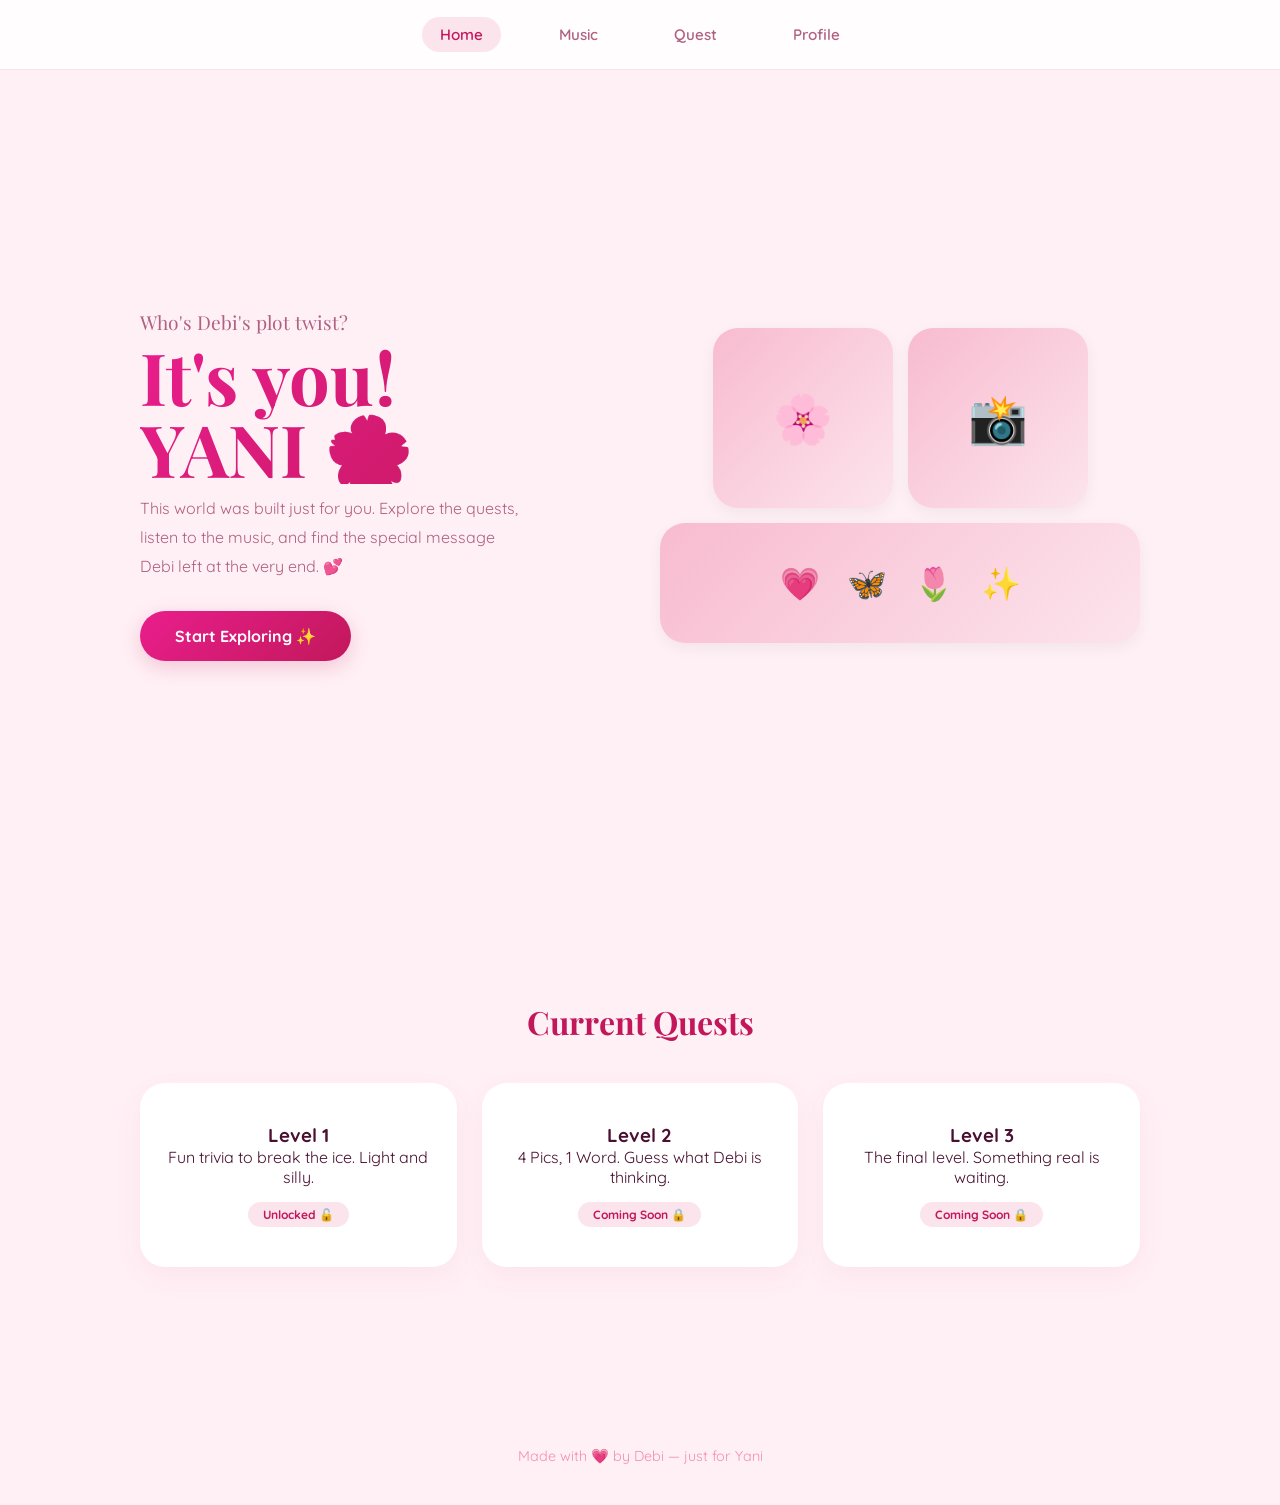
==== home.html @ 94daa564 "Update home.html" ====
<!DOCTYPE html>
<html lang="en">
<head>
  <meta charset="UTF-8" />
  <meta name="viewport" content="width=device-width, initial-scale=1.0"/>
  <title>See How Debi Values You 🌸</title>
  <link href="https://fonts.googleapis.com/css2?family=Playfair+Display:ital,wght@0,400;0,700;1,400&family=Quicksand:wght@400;500;600;700&display=swap" rel="stylesheet"/>
  <style>
    :root {
      --pink-deep:  #c2185b;
      --pink-mid:   #e91e8c;
      --pink-soft:  #f48fb1;
      --pink-pale:  #fce4ec;
      --pink-blush: #fff0f5;
      --pink-rose:  #f8bbd0;
      --pink-muted: #b06080;
      --nav-h: 70px;
    }
    *, *::before, *::after { box-sizing: border-box; margin: 0; padding: 0; }

    html { scroll-behavior: smooth; }

    body {
      font-family: 'Quicksand', sans-serif;
      background: var(--pink-blush);
      color: #4a1030;
      min-height: 100vh;
      overflow-x: hidden;
    }

    /* ── NAVBAR ── */
    nav {
      position: fixed; top: 0; left: 0; right: 0;
      height: var(--nav-h);
      background: rgba(255,255,255,0.85);
      backdrop-filter: blur(14px);
      border-bottom: 1px solid rgba(244,143,177,.25);
      display: flex; align-items: center; justify-content: center;
      gap: 40px; z-index: 50;
    }
    nav a {
      text-decoration: none;
      color: var(--pink-muted);
      font-weight: 600;
      font-size: .95rem;
      padding: 8px 18px;
      border-radius: 20px;
      transition: 0.3s;
    }
    nav a:hover, nav a.active {
      background: var(--pink-pale);
      color: var(--pink-deep);
    }

    /* ── PETALS BG ── */
    .petal {
      position: fixed; opacity: 0;
      animation: fall linear infinite;
      pointer-events: none; user-select: none;
      z-index: 0;
    }
    @keyframes fall {
      0%   { transform: translateY(-60px) rotate(0deg); opacity: .6; }
      100% { transform: translateY(110vh) rotate(360deg); opacity: 0; }
    }

    /* ── HERO ── */
    .hero {
      min-height: 100vh;
      padding-top: var(--nav-h);
      display: grid;
      grid-template-columns: 1fr 1fr;
      align-items: center;
      gap: 40px;
      max-width: 1100px;
      margin: 0 auto;
      padding-left: 50px; padding-right: 50px;
    }

    .hero-left { position: relative; z-index: 1; }

    .hero-question {
      font-family: 'Playfair Display', serif;
      font-size: 1.2rem;
      color: var(--pink-muted);
      margin-bottom: 5px;
    }

    .hero-name {
      font-family: 'Playfair Display', serif;
      font-size: 4.5rem;
      font-weight: 700;
      line-height: 1;
      margin-bottom: 10px;
      background: linear-gradient(135deg, var(--pink-mid), var(--pink-deep));
      -webkit-background-clip: text;
      -webkit-text-fill-color: transparent;
    }

    .hero-desc {
      font-size: 1rem;
      color: var(--pink-muted);
      line-height: 1.8;
      max-width: 380px;
      margin-bottom: 30px;
    }

    .explore-btn {
      display: inline-flex; align-items: center;
      background: linear-gradient(135deg, var(--pink-mid), var(--pink-deep));
      color: #fff; border: none; border-radius: 50px;
      padding: 15px 35px; font-weight: 700;
      cursor: pointer; text-decoration: none;
      box-shadow: 0 6px 20px rgba(194,24,91,.2);
      transition: 0.3s;
    }
    .explore-btn:hover { transform: translateY(-3px); box-shadow: 0 10px 25px rgba(194,24,91,.3); }

    .hero-right {
      display: flex; flex-wrap: wrap; gap: 15px;
      justify-content: center;
    }
    .img-card {
      border-radius: 25px;
      background: linear-gradient(135deg, var(--pink-rose), var(--pink-pale));
      display: flex; align-items: center; justify-content: center;
      font-size: 3rem;
      box-shadow: 0 5px 15px rgba(0,0,0,0.05);
      transition: 0.3s;
    }
    .img-card:hover { transform: scale(1.05) rotate(-2deg); }
    .img-card:nth-child(1), .img-card:nth-child(2) { width: 180px; height: 180px; }
    .img-card:nth-child(3) { width: 100%; height: 120px; font-size: 2rem; }

    /* ── SECTIONS ── */
    #quest { padding: 100px 20px; text-align: center; }
    .section-cards {
      display: grid; grid-template-columns: repeat(3, 1fr);
      gap: 25px; max-width: 1000px; margin: 40px auto;
    }
    .s-card {
      background: white; border-radius: 25px; padding: 40px 25px;
      box-shadow: 0 10px 30px rgba(194,24,91,.05);
      transition: 0.3s;
    }
    .s-card:hover { transform: translateY(-10px); }
    .badge {
      display: inline-block; margin-top: 15px;
      background: var(--pink-pale); color: var(--pink-deep);
      padding: 5px 15px; border-radius: 20px; font-size: 0.75rem; font-weight: bold;
    }

    footer { padding: 40px; text-align: center; color: var(--pink-soft); font-size: 0.9rem; }

    @media (max-width: 768px) {
      .hero { grid-template-columns: 1fr; text-align: center; padding-top: 120px; }
      .hero-desc { margin: 0 auto 30px; }
      .hero-right { display: none; }
      .section-cards { grid-template-columns: 1fr; }
    }
  </style>
</head>
<body>

  <div id="petals"></div>

  <nav>
    <a href="#home" class="active">Home</a>
    <a href="#music">Music</a>
    <a href="#quest">Quest</a>
    <a href="#profile">Profile</a>
  </nav>

  <section class="hero" id="home">
    <div class="hero-left">
      <p class="hero-question">Who's Debi's plot twist?</p>
      <h1 class="hero-name">It's you! <br> YANI 🌸</h1>
      <p class="hero-desc">
        This world was built just for you. Explore the quests, listen to the music, 
        and find the special message Debi left at the very end. 💕
      </p>
      <a class="explore-btn" href="#quest">Start Exploring ✨</a>
    </div>

    <div class="hero-right">
      <div class="img-card">🌸</div>
      <div class="img-card">📸</div>
      <div class="img-card">💗 &nbsp; 🦋 &nbsp; 🌷 &nbsp; ✨</div>
    </div>
  </section>

  <section id="quest">
    <h2 style="font-family: 'Playfair Display'; color: var(--pink-deep); font-size: 2rem;">Current Quests</h2>
    <div class="section-cards">
      <div class="s-card">
        <h3>Level 1</h3>
        <p>Fun trivia to break the ice. Light and silly.</p>
        <span class="badge">Unlocked 🔓</span>
      </div>
      <div class="s-card">
        <h3>Level 2</h3>
        <p>4 Pics, 1 Word. Guess what Debi is thinking.</p>
        <span class="badge">Coming Soon 🔒</span>
      </div>
      <div class="s-card">
        <h3>Level 3</h3>
        <p>The final level. Something real is waiting.</p>
        <span class="badge">Coming Soon 🔒</span>
      </div>
    </div>
  </section>

  <footer>
    Made with <span>💗</span> by Debi — just for Yani
  </footer>

  <script>
    const pw = document.getElementById('petals');
    ['🌸','🌺','💮','🌷','💗'].forEach(e => {
      for (let j = 0; j < 3; j++) {
        const p = document.createElement('div'); p.className = 'petal';
        p.textContent = e;
        p.style.left = Math.random()*100+'vw';
        p.style.animationDuration = (6+Math.random()*9)+'s';
        p.style.animationDelay = (Math.random()*10)+'s';
        pw.appendChild(p);
      }
    });
  </script>
</body>
</html>
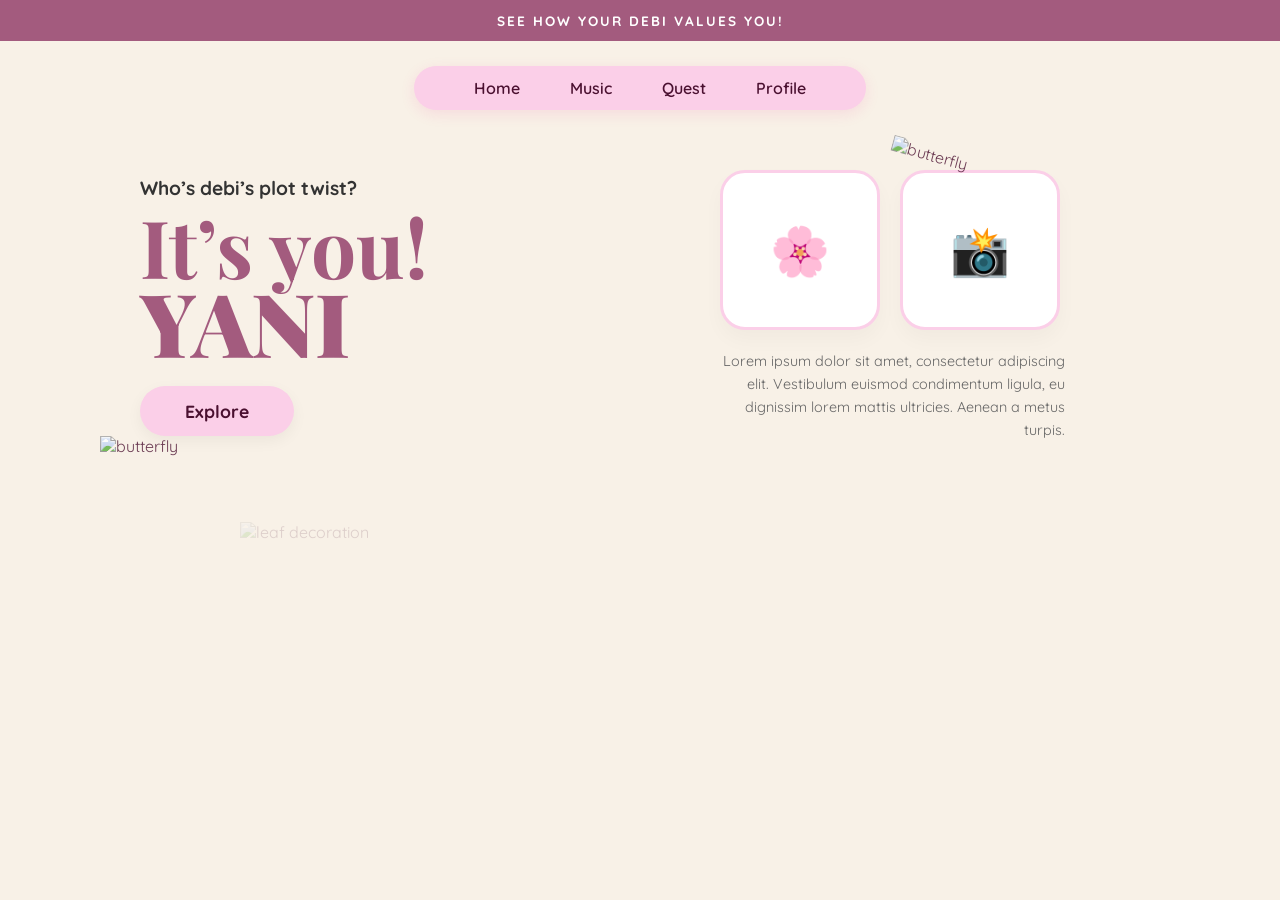
==== commit fc5d90cc: "Refactor home.html for improved styles and layout Updated CSS styles and HTML structure for better l" ====
--- a/home.html
+++ b/home.html
@@ -5,158 +5,194 @@
   <meta name="viewport" content="width=device-width, initial-scale=1.0"/>
   <title>See How Debi Values You 🌸</title>
   <link href="https://fonts.googleapis.com/css2?family=Playfair+Display:ital,wght@0,400;0,700;1,400&family=Quicksand:wght@400;500;600;700&display=swap" rel="stylesheet"/>
+  
   <style>
     :root {
-      --pink-deep:  #c2185b;
+      --pink-deep:  #a35b7e; 
       --pink-mid:   #e91e8c;
-      --pink-soft:  #f48fb1;
+      --pink-soft:  #fbcfe8; 
       --pink-pale:  #fce4ec;
-      --pink-blush: #fff0f5;
-      --pink-rose:  #f8bbd0;
-      --pink-muted: #b06080;
-      --nav-h: 70px;
-    }
+      --bg-cream:   #F8F1E7; 
+      --nav-h: 80px;
+    }
+
     *, *::before, *::after { box-sizing: border-box; margin: 0; padding: 0; }
-
     html { scroll-behavior: smooth; }
 
     body {
       font-family: 'Quicksand', sans-serif;
-      background: var(--pink-blush);
+      background-color: var(--bg-cream);
       color: #4a1030;
       min-height: 100vh;
       overflow-x: hidden;
-    }
-
-    /* ── NAVBAR ── */
+      position: relative;
+    }
+
+    .top-banner {
+      background-color: var(--pink-deep);
+      color: white;
+      text-align: center;
+      padding: 12px;
+      font-weight: 700;
+      letter-spacing: 2px;
+      font-size: 0.85rem;
+      text-transform: uppercase;
+      position: relative;
+      z-index: 10;
+    }
+
     nav {
-      position: fixed; top: 0; left: 0; right: 0;
-      height: var(--nav-h);
-      background: rgba(255,255,255,0.85);
-      backdrop-filter: blur(14px);
-      border-bottom: 1px solid rgba(244,143,177,.25);
-      display: flex; align-items: center; justify-content: center;
-      gap: 40px; z-index: 50;
-    }
-    nav a {
+      display: flex;
+      justify-content: center;
+      margin-top: 25px;
+      position: relative;
+      z-index: 10;
+    }
+    .nav-pill {
+      background-color: var(--pink-soft);
+      padding: 12px 60px;
+      border-radius: 50px;
+      display: flex;
+      gap: 50px;
+      box-shadow: 0 4px 15px rgba(233, 30, 140, 0.1);
+    }
+    .nav-pill a {
       text-decoration: none;
-      color: var(--pink-muted);
+      color: #4a1030;
       font-weight: 600;
-      font-size: .95rem;
-      padding: 8px 18px;
-      border-radius: 20px;
+      font-size: 1rem;
       transition: 0.3s;
     }
-    nav a:hover, nav a.active {
-      background: var(--pink-pale);
-      color: var(--pink-deep);
-    }
-
-    /* ── PETALS BG ── */
+    .nav-pill a:hover { color: white; }
+
     .petal {
-      position: fixed; opacity: 0;
+      position: fixed;
+      top: -10%;
+      opacity: 0;
       animation: fall linear infinite;
-      pointer-events: none; user-select: none;
-      z-index: 0;
+      pointer-events: none;
+      z-index: 1;
     }
     @keyframes fall {
-      0%   { transform: translateY(-60px) rotate(0deg); opacity: .6; }
+      0%   { transform: translateY(0) rotate(0deg); opacity: 0.8; }
       100% { transform: translateY(110vh) rotate(360deg); opacity: 0; }
     }
 
-    /* ── HERO ── */
     .hero {
-      min-height: 100vh;
-      padding-top: var(--nav-h);
-      display: grid;
-      grid-template-columns: 1fr 1fr;
+      display: flex;
       align-items: center;
-      gap: 40px;
+      justify-content: space-between;
       max-width: 1100px;
-      margin: 0 auto;
-      padding-left: 50px; padding-right: 50px;
-    }
-
-    .hero-left { position: relative; z-index: 1; }
+      margin: 60px auto;
+      padding: 0 50px;
+      position: relative;
+    }
+
+    .hero-left {
+      flex: 1;
+      position: relative;
+      z-index: 5;
+    }
 
     .hero-question {
-      font-family: 'Playfair Display', serif;
+      font-family: 'Quicksand', sans-serif;
       font-size: 1.2rem;
-      color: var(--pink-muted);
-      margin-bottom: 5px;
+      font-weight: 700;
+      color: #333;
+      margin-bottom: 10px;
     }
 
     .hero-name {
       font-family: 'Playfair Display', serif;
-      font-size: 4.5rem;
+      font-size: 5rem;
+      color: var(--pink-deep);
+      line-height: 0.9;
+      margin-bottom: 25px;
+    }
+    .hero-name span {
+      display: block;
+      text-transform: uppercase;
+      font-size: 5.5rem;
+      font-weight: 900;
+    }
+
+    .explore-btn {
+      display: inline-block;
+      background-color: var(--pink-soft);
+      color: #4a1030;
+      padding: 14px 45px;
+      border-radius: 50px;
+      text-decoration: none;
       font-weight: 700;
-      line-height: 1;
-      margin-bottom: 10px;
-      background: linear-gradient(135deg, var(--pink-mid), var(--pink-deep));
-      -webkit-background-clip: text;
-      -webkit-text-fill-color: transparent;
-    }
-
-    .hero-desc {
-      font-size: 1rem;
-      color: var(--pink-muted);
-      line-height: 1.8;
-      max-width: 380px;
-      margin-bottom: 30px;
-    }
-
-    .explore-btn {
-      display: inline-flex; align-items: center;
-      background: linear-gradient(135deg, var(--pink-mid), var(--pink-deep));
-      color: #fff; border: none; border-radius: 50px;
-      padding: 15px 35px; font-weight: 700;
-      cursor: pointer; text-decoration: none;
-      box-shadow: 0 6px 20px rgba(194,24,91,.2);
-      transition: 0.3s;
-    }
-    .explore-btn:hover { transform: translateY(-3px); box-shadow: 0 10px 25px rgba(194,24,91,.3); }
-
-    .hero-right {
-      display: flex; flex-wrap: wrap; gap: 15px;
-      justify-content: center;
-    }
-    .img-card {
-      border-radius: 25px;
-      background: linear-gradient(135deg, var(--pink-rose), var(--pink-pale));
-      display: flex; align-items: center; justify-content: center;
-      font-size: 3rem;
+      font-size: 1.1rem;
       box-shadow: 0 5px 15px rgba(0,0,0,0.05);
       transition: 0.3s;
     }
-    .img-card:hover { transform: scale(1.05) rotate(-2deg); }
-    .img-card:nth-child(1), .img-card:nth-child(2) { width: 180px; height: 180px; }
-    .img-card:nth-child(3) { width: 100%; height: 120px; font-size: 2rem; }
-
-    /* ── SECTIONS ── */
-    #quest { padding: 100px 20px; text-align: center; }
-    .section-cards {
-      display: grid; grid-template-columns: repeat(3, 1fr);
-      gap: 25px; max-width: 1000px; margin: 40px auto;
-    }
-    .s-card {
-      background: white; border-radius: 25px; padding: 40px 25px;
-      box-shadow: 0 10px 30px rgba(194,24,91,.05);
-      transition: 0.3s;
-    }
-    .s-card:hover { transform: translateY(-10px); }
-    .badge {
-      display: inline-block; margin-top: 15px;
-      background: var(--pink-pale); color: var(--pink-deep);
-      padding: 5px 15px; border-radius: 20px; font-size: 0.75rem; font-weight: bold;
-    }
-
-    footer { padding: 40px; text-align: center; color: var(--pink-soft); font-size: 0.9rem; }
-
-    @media (max-width: 768px) {
-      .hero { grid-template-columns: 1fr; text-align: center; padding-top: 120px; }
-      .hero-desc { margin: 0 auto 30px; }
-      .hero-right { display: none; }
-      .section-cards { grid-template-columns: 1fr; }
+    .explore-btn:hover {
+      transform: translateY(-3px);
+      box-shadow: 0 8px 20px rgba(163, 91, 126, 0.2);
+    }
+
+    .deco-butterfly {
+      position: absolute;
+      width: 120px;
+      z-index: 2;
+      opacity: 0.8;
+      animation: float 4s ease-in-out infinite;
+    }
+    .butterfly-1 { bottom: -20px; left: -40px; }
+    .butterfly-2 { top: -20px; right: 50px; transform: rotate(15deg); }
+    
+    .deco-leaf {
+      position: absolute;
+      width: 250px;
+      bottom: -100px;
+      left: 150px;
+      opacity: 0.15;
+      z-index: 1;
+    }
+
+    @keyframes float {
+      0%, 100% { transform: translateY(0) rotate(0); }
+      50% { transform: translateY(-15px) rotate(5deg); }
+    }
+
+    .hero-right {
+      flex: 1;
+      display: flex;
+      flex-direction: column;
+      align-items: center;
+      gap: 20px;
+    }
+    .img-row {
+      display: flex;
+      gap: 20px;
+    }
+    .img-placeholder {
+      width: 160px;
+      height: 160px;
+      background-color: white;
+      border-radius: 25px;
+      border: 3px solid var(--pink-soft);
+      display: flex;
+      align-items: center;
+      justify-content: center;
+      font-size: 3rem;
+      box-shadow: 0 10px 20px rgba(0,0,0,0.03);
+    }
+    .hero-desc {
+      max-width: 350px;
+      font-size: 0.9rem;
+      line-height: 1.6;
+      color: #666;
+      text-align: right;
+    }
+
+    /* Responsive */
+    @media (max-width: 800px) {
+      .hero { flex-direction: column; text-align: center; }
+      .hero-desc { text-align: center; margin-top: 20px; }
+      .butterfly-2 { display: none; }
     }
   </style>
 </head>
@@ -164,68 +200,67 @@
 
   <div id="petals"></div>
 
+  <div class="top-banner">
+    See how your Debi values you!
+  </div>
+
   <nav>
-    <a href="#home" class="active">Home</a>
-    <a href="#music">Music</a>
-    <a href="#quest">Quest</a>
-    <a href="#profile">Profile</a>
+    <div class="nav-pill">
+      <a href="#home">Home</a>
+      <a href="#music">Music</a>
+      <a href="#quest">Quest</a>
+      <a href="#profile">Profile</a>
+    </div>
   </nav>
 
-  <section class="hero" id="home">
+  <main class="hero" id="home">
+    <img src="https://cdn-icons-png.flaticon.com/512/3570/3570159.png" class="deco-leaf" alt="leaf decoration">
+
     <div class="hero-left">
-      <p class="hero-question">Who's Debi's plot twist?</p>
-      <h1 class="hero-name">It's you! <br> YANI 🌸</h1>
+      <p class="hero-question">Who’s debi’s plot twist?</p>
+      <h1 class="hero-name">It’s you!<br><span>YANI</span></h1>
+      <a href="#quest" class="explore-btn">Explore</a>
+      
+      <img src="https://cdn-icons-png.flaticon.com/512/590/590772.png" class="deco-butterfly butterfly-1" alt="butterfly">
+    </div>
+
+    <div class="hero-right">
+      <div class="img-row" style="position: relative;">
+        <img src="https://cdn-icons-png.flaticon.com/512/590/590772.png" class="deco-butterfly butterfly-2" alt="butterfly">
+        
+        <div class="img-placeholder">🌸</div>
+        <div class="img-placeholder">📸</div>
+      </div>
       <p class="hero-desc">
-        This world was built just for you. Explore the quests, listen to the music, 
-        and find the special message Debi left at the very end. 💕
+        Lorem ipsum dolor sit amet, consectetur adipiscing elit. Vestibulum euismod condimentum ligula, eu dignissim lorem mattis ultricies. Aenean a metus turpis.
       </p>
-      <a class="explore-btn" href="#quest">Start Exploring ✨</a>
     </div>
-
-    <div class="hero-right">
-      <div class="img-card">🌸</div>
-      <div class="img-card">📸</div>
-      <div class="img-card">💗 &nbsp; 🦋 &nbsp; 🌷 &nbsp; ✨</div>
-    </div>
-  </section>
-
-  <section id="quest">
-    <h2 style="font-family: 'Playfair Display'; color: var(--pink-deep); font-size: 2rem;">Current Quests</h2>
-    <div class="section-cards">
-      <div class="s-card">
-        <h3>Level 1</h3>
-        <p>Fun trivia to break the ice. Light and silly.</p>
-        <span class="badge">Unlocked 🔓</span>
-      </div>
-      <div class="s-card">
-        <h3>Level 2</h3>
-        <p>4 Pics, 1 Word. Guess what Debi is thinking.</p>
-        <span class="badge">Coming Soon 🔒</span>
-      </div>
-      <div class="s-card">
-        <h3>Level 3</h3>
-        <p>The final level. Something real is waiting.</p>
-        <span class="badge">Coming Soon 🔒</span>
-      </div>
-    </div>
-  </section>
-
-  <footer>
-    Made with <span>💗</span> by Debi — just for Yani
-  </footer>
+  </main>
 
   <script>
-    const pw = document.getElementById('petals');
-    ['🌸','🌺','💮','🌷','💗'].forEach(e => {
-      for (let j = 0; j < 3; j++) {
-        const p = document.createElement('div'); p.className = 'petal';
-        p.textContent = e;
-        p.style.left = Math.random()*100+'vw';
-        p.style.animationDuration = (6+Math.random()*9)+'s';
-        p.style.animationDelay = (Math.random()*10)+'s';
-        pw.appendChild(p);
-      }
-    });
+    const petalContainer = document.getElementById('petals');
+    const petalEmojis = ['🌸', '🌷', '💗', '✨', '🌺'];
+
+    function createPetal() {
+      const petal = document.createElement('div');
+      petal.className = 'petal';
+      petal.innerText = petalEmojis[Math.floor(Math.random() * petalEmojis.length)];
+      
+      petal.style.left = Math.random() * 100 + 'vw';
+      petal.style.fontSize = Math.random() * (1.5 - 0.8) + 0.8 + 'rem';
+      
+      const duration = Math.random() * (10 - 5) + 5;
+      petal.style.animationDuration = duration + 's';
+      
+      petalContainer.appendChild(petal);
+
+      setTimeout(() => {
+        petal.remove();
+      }, duration * 1000);
+    }
+
+    setInterval(createPetal, 400);
   </script>
+
 </body>
 </html>
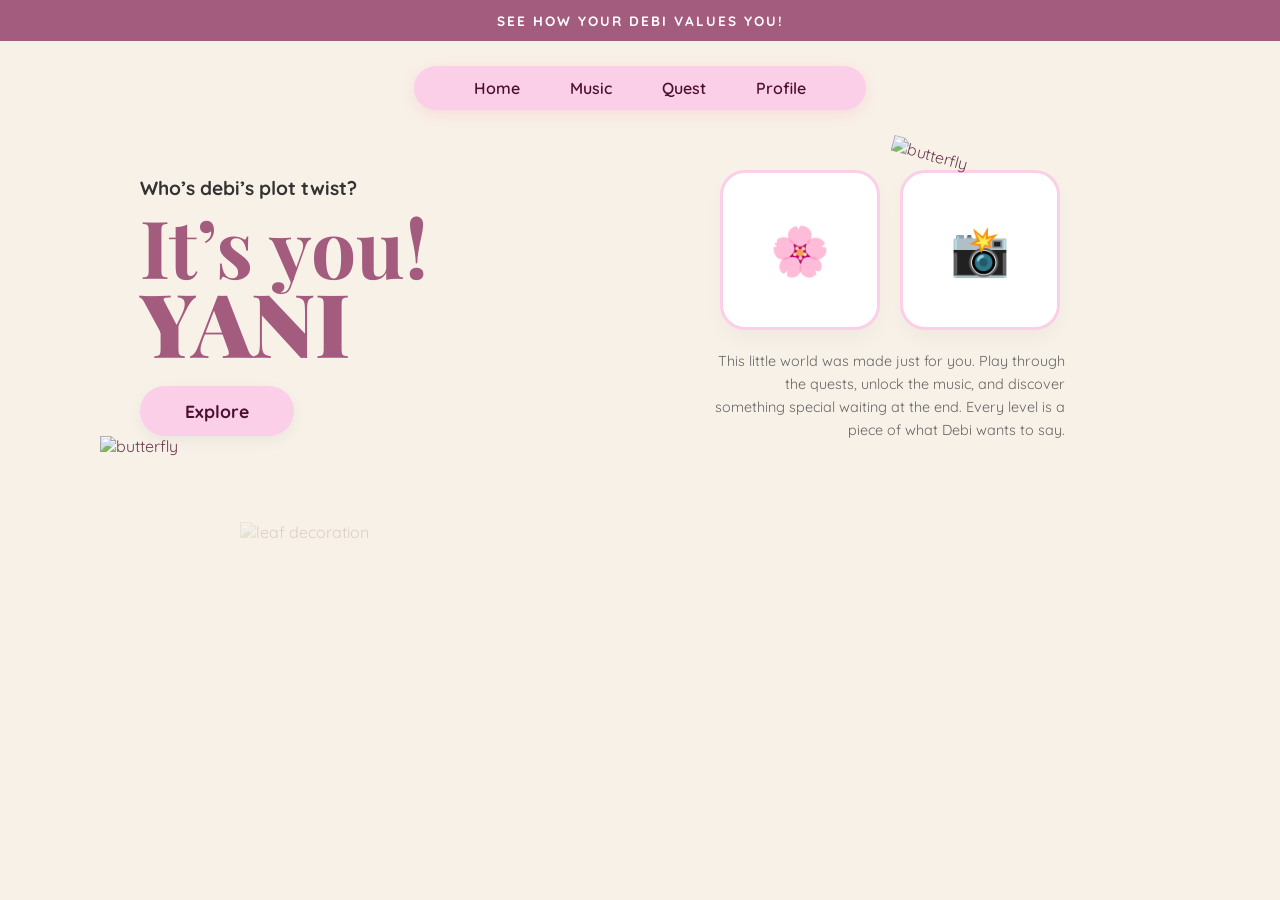
==== commit 7da2345a: "Modify hero description and petal emojis Updated the hero description text and added a new emoji to " ====
--- a/home.html
+++ b/home.html
@@ -3,7 +3,7 @@
 <head>
   <meta charset="UTF-8" />
   <meta name="viewport" content="width=device-width, initial-scale=1.0"/>
-  <title>See How Debi Values You 🌸</title>
+  <title>SEE HOW DEBI VALUES YOU</title>
   <link href="https://fonts.googleapis.com/css2?family=Playfair+Display:ital,wght@0,400;0,700;1,400&family=Quicksand:wght@400;500;600;700&display=swap" rel="stylesheet"/>
   
   <style>
@@ -232,14 +232,14 @@
         <div class="img-placeholder">📸</div>
       </div>
       <p class="hero-desc">
-        Lorem ipsum dolor sit amet, consectetur adipiscing elit. Vestibulum euismod condimentum ligula, eu dignissim lorem mattis ultricies. Aenean a metus turpis.
+       This little world was made just for you. Play through the quests, unlock the music, and discover something special waiting at the end. Every level is a piece of what Debi wants to say.
       </p>
     </div>
   </main>
 
   <script>
     const petalContainer = document.getElementById('petals');
-    const petalEmojis = ['🌸', '🌷', '💗', '✨', '🌺'];
+    const petalEmojis = ['🌸', '🌷', '💗', '✨', '🌺', '🦋', '🦋'];
 
     function createPetal() {
       const petal = document.createElement('div');
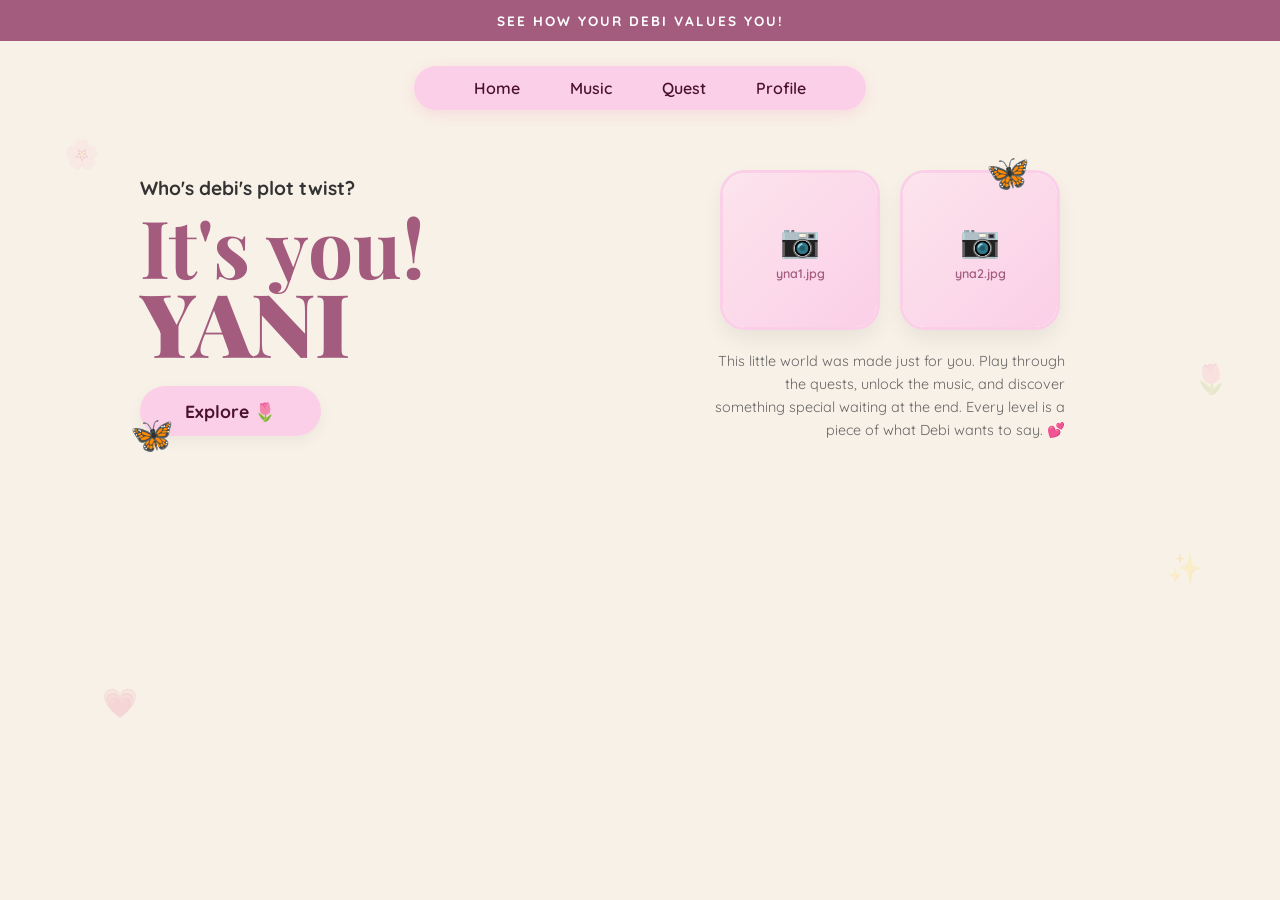
==== commit e6c2e572: "Update home.html" ====
--- a/home.html
+++ b/home.html
@@ -13,7 +13,6 @@
       --pink-soft:  #fbcfe8; 
       --pink-pale:  #fce4ec;
       --bg-cream:   #F8F1E7; 
-      --nav-h: 80px;
     }
 
     *, *::before, *::after { box-sizing: border-box; margin: 0; padding: 0; }
@@ -63,7 +62,7 @@
       font-size: 1rem;
       transition: 0.3s;
     }
-    .nav-pill a:hover { color: white; }
+    .nav-pill a:hover { color: var(--pink-deep); }
 
     .petal {
       position: fixed;
@@ -86,6 +85,7 @@
       margin: 60px auto;
       padding: 0 50px;
       position: relative;
+      z-index: 5;
     }
 
     .hero-left {
@@ -133,28 +133,19 @@
       box-shadow: 0 8px 20px rgba(163, 91, 126, 0.2);
     }
 
-    .deco-butterfly {
+    .butterfly {
       position: absolute;
-      width: 120px;
+      font-size: 2.2rem;
+      animation: float 4s ease-in-out infinite;
+      pointer-events: none;
       z-index: 2;
-      opacity: 0.8;
-      animation: float 4s ease-in-out infinite;
-    }
-    .butterfly-1 { bottom: -20px; left: -40px; }
-    .butterfly-2 { top: -20px; right: 50px; transform: rotate(15deg); }
-    
-    .deco-leaf {
-      position: absolute;
-      width: 250px;
-      bottom: -100px;
-      left: 150px;
-      opacity: 0.15;
-      z-index: 1;
-    }
+    }
+    .butterfly-1 { bottom: -20px; left: -10px; }
+    .butterfly-2 { top: -20px; right: 30px; animation-delay: 1s; }
 
     @keyframes float {
-      0%, 100% { transform: translateY(0) rotate(0); }
-      50% { transform: translateY(-15px) rotate(5deg); }
+      0%, 100% { transform: translateY(0) rotate(-5deg); }
+      50%       { transform: translateY(-15px) rotate(5deg); }
     }
 
     .hero-right {
@@ -167,19 +158,45 @@
     .img-row {
       display: flex;
       gap: 20px;
-    }
+      position: relative;
+    }
+
     .img-placeholder {
       width: 160px;
       height: 160px;
       background-color: white;
       border-radius: 25px;
       border: 3px solid var(--pink-soft);
-      display: flex;
-      align-items: center;
-      justify-content: center;
-      font-size: 3rem;
-      box-shadow: 0 10px 20px rgba(0,0,0,0.03);
-    }
+      overflow: hidden;
+      box-shadow: 0 10px 20px rgba(0,0,0,0.06);
+      transition: transform .25s, box-shadow .25s;
+    }
+    .img-placeholder:hover {
+      transform: scale(1.04) rotate(-1deg);
+      box-shadow: 0 14px 28px rgba(163,91,126,0.18);
+    }
+    .img-placeholder img {
+      width: 100%;
+      height: 100%;
+      object-fit: cover;
+      display: block;
+    }
+    /* shown when image file is missing */
+    .img-placeholder .fallback {
+      width: 100%; height: 100%;
+      display: none;
+      align-items: center; justify-content: center;
+      flex-direction: column;
+      gap: 6px;
+      background: linear-gradient(135deg, var(--pink-pale), var(--pink-soft));
+      color: var(--pink-deep);
+      font-size: 0.78rem;
+      font-weight: 600;
+      text-align: center;
+      padding: 12px;
+    }
+    .img-placeholder .fallback span { font-size: 2rem; }
+
     .hero-desc {
       max-width: 350px;
       font-size: 0.9rem;
@@ -188,10 +205,20 @@
       text-align: right;
     }
 
-    /* Responsive */
+    /* subtle bg deco */
+    .deco {
+      position: fixed;
+      pointer-events: none;
+      z-index: 0;
+      opacity: 0.15;
+      font-size: 1.8rem;
+      animation: float 6s ease-in-out infinite;
+    }
+
     @media (max-width: 800px) {
-      .hero { flex-direction: column; text-align: center; }
+      .hero { flex-direction: column; text-align: center; padding: 0 24px; }
       .hero-desc { text-align: center; margin-top: 20px; }
+      .img-row { flex-wrap: wrap; justify-content: center; }
       .butterfly-2 { display: none; }
     }
   </style>
@@ -199,6 +226,11 @@
 <body>
 
   <div id="petals"></div>
+
+  <span class="deco" style="top:15%;left:5%;animation-delay:0s">🌸</span>
+  <span class="deco" style="top:40%;right:4%;animation-delay:1.5s">🌷</span>
+  <span class="deco" style="bottom:20%;left:8%;animation-delay:3s">💗</span>
+  <span class="deco" style="bottom:35%;right:6%;animation-delay:2s">✨</span>
 
   <div class="top-banner">
     See how your Debi values you!
@@ -214,49 +246,54 @@
   </nav>
 
   <main class="hero" id="home">
-    <img src="https://cdn-icons-png.flaticon.com/512/3570/3570159.png" class="deco-leaf" alt="leaf decoration">
 
     <div class="hero-left">
-      <p class="hero-question">Who’s debi’s plot twist?</p>
-      <h1 class="hero-name">It’s you!<br><span>YANI</span></h1>
-      <a href="#quest" class="explore-btn">Explore</a>
-      
-      <img src="https://cdn-icons-png.flaticon.com/512/590/590772.png" class="deco-butterfly butterfly-1" alt="butterfly">
+      <p class="hero-question">Who's debi's plot twist?</p>
+      <h1 class="hero-name">It's you!<br><span>YANI</span></h1>
+      <a href="#quest" class="explore-btn">Explore 🌷</a>
+      <span class="butterfly butterfly-1">🦋</span>
     </div>
 
     <div class="hero-right">
-      <div class="img-row" style="position: relative;">
-        <img src="https://cdn-icons-png.flaticon.com/512/590/590772.png" class="deco-butterfly butterfly-2" alt="butterfly">
-        
-        <div class="img-placeholder">🌸</div>
-        <div class="img-placeholder">📸</div>
+      <div class="img-row">
+        <span class="butterfly butterfly-2">🦋</span>
+
+        <div class="img-placeholder">
+          <img src="yna1.jpg" alt="Yani"
+               onerror="this.style.display='none'; this.nextElementSibling.style.display='flex'"/>
+          <div class="fallback"><span>📷</span>yna1.jpg</div>
+        </div>
+
+        <div class="img-placeholder">
+          <img src="yna1.jpg" alt="Yani"
+               onerror="this.style.display='none'; this.nextElementSibling.style.display='flex'"/>
+          <div class="fallback"><span>📷</span>yna2.jpg</div>
+        </div>
       </div>
+
       <p class="hero-desc">
-       This little world was made just for you. Play through the quests, unlock the music, and discover something special waiting at the end. Every level is a piece of what Debi wants to say.
+        This little world was made just for you. Play through the quests,
+        unlock the music, and discover something special waiting at the end.
+        Every level is a piece of what Debi wants to say. 💕
       </p>
     </div>
+
   </main>
 
   <script>
     const petalContainer = document.getElementById('petals');
-    const petalEmojis = ['🌸', '🌷', '💗', '✨', '🌺', '🦋', '🦋'];
+    const petalEmojis = ['🌸', '🌷', '💗', '✨', '🌺', '🦋'];
 
     function createPetal() {
       const petal = document.createElement('div');
       petal.className = 'petal';
       petal.innerText = petalEmojis[Math.floor(Math.random() * petalEmojis.length)];
-      
       petal.style.left = Math.random() * 100 + 'vw';
       petal.style.fontSize = Math.random() * (1.5 - 0.8) + 0.8 + 'rem';
-      
       const duration = Math.random() * (10 - 5) + 5;
       petal.style.animationDuration = duration + 's';
-      
       petalContainer.appendChild(petal);
-
-      setTimeout(() => {
-        petal.remove();
-      }, duration * 1000);
+      setTimeout(() => petal.remove(), duration * 1000);
     }
 
     setInterval(createPetal, 400);
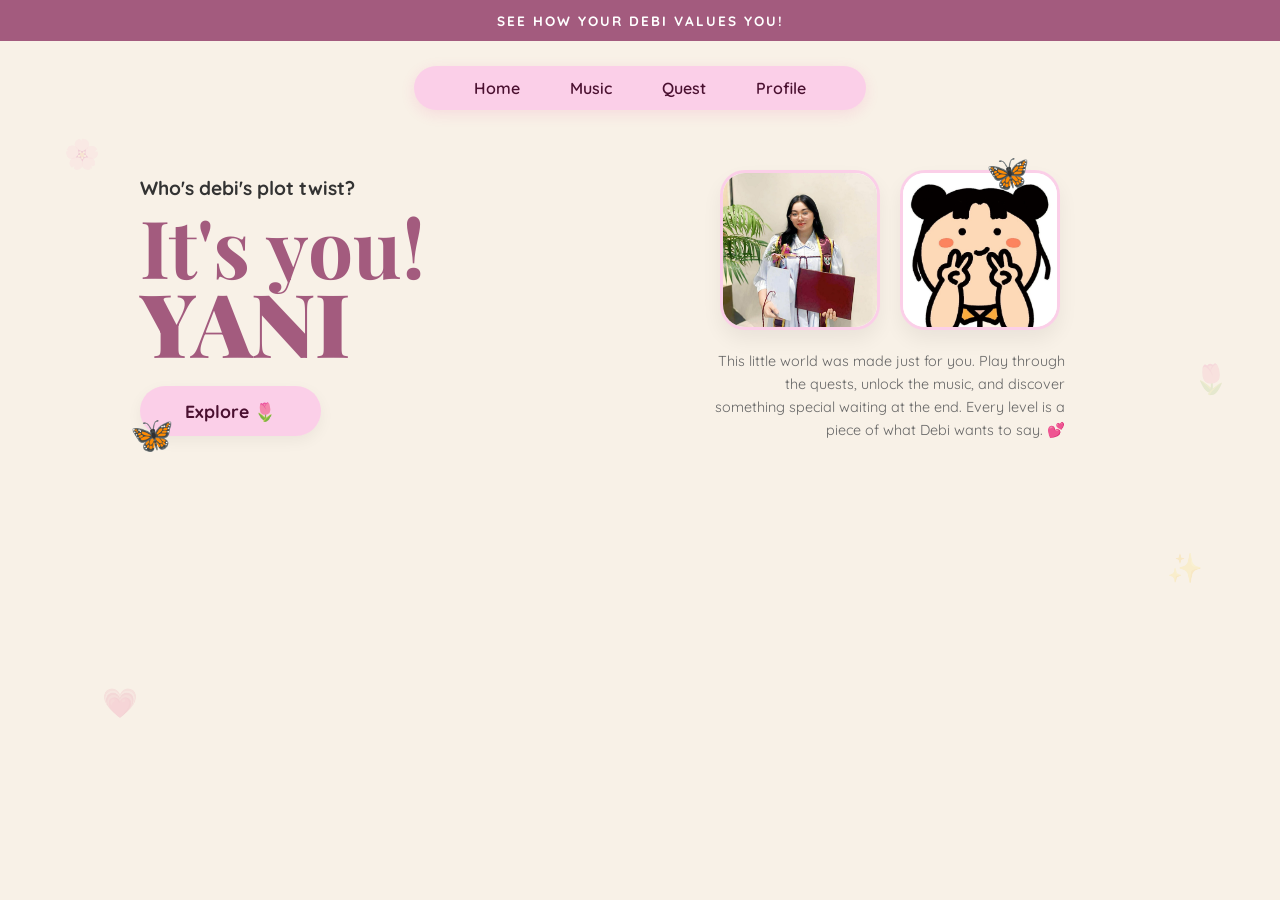
==== commit 0f35cef4: "Fix image source in home.html" ====
--- a/home.html
+++ b/home.html
@@ -265,7 +265,7 @@
         </div>
 
         <div class="img-placeholder">
-          <img src="yna1.jpg" alt="Yani"
+          <img src="yna2.jpg" alt="Yani"
                onerror="this.style.display='none'; this.nextElementSibling.style.display='flex'"/>
           <div class="fallback"><span>📷</span>yna2.jpg</div>
         </div>
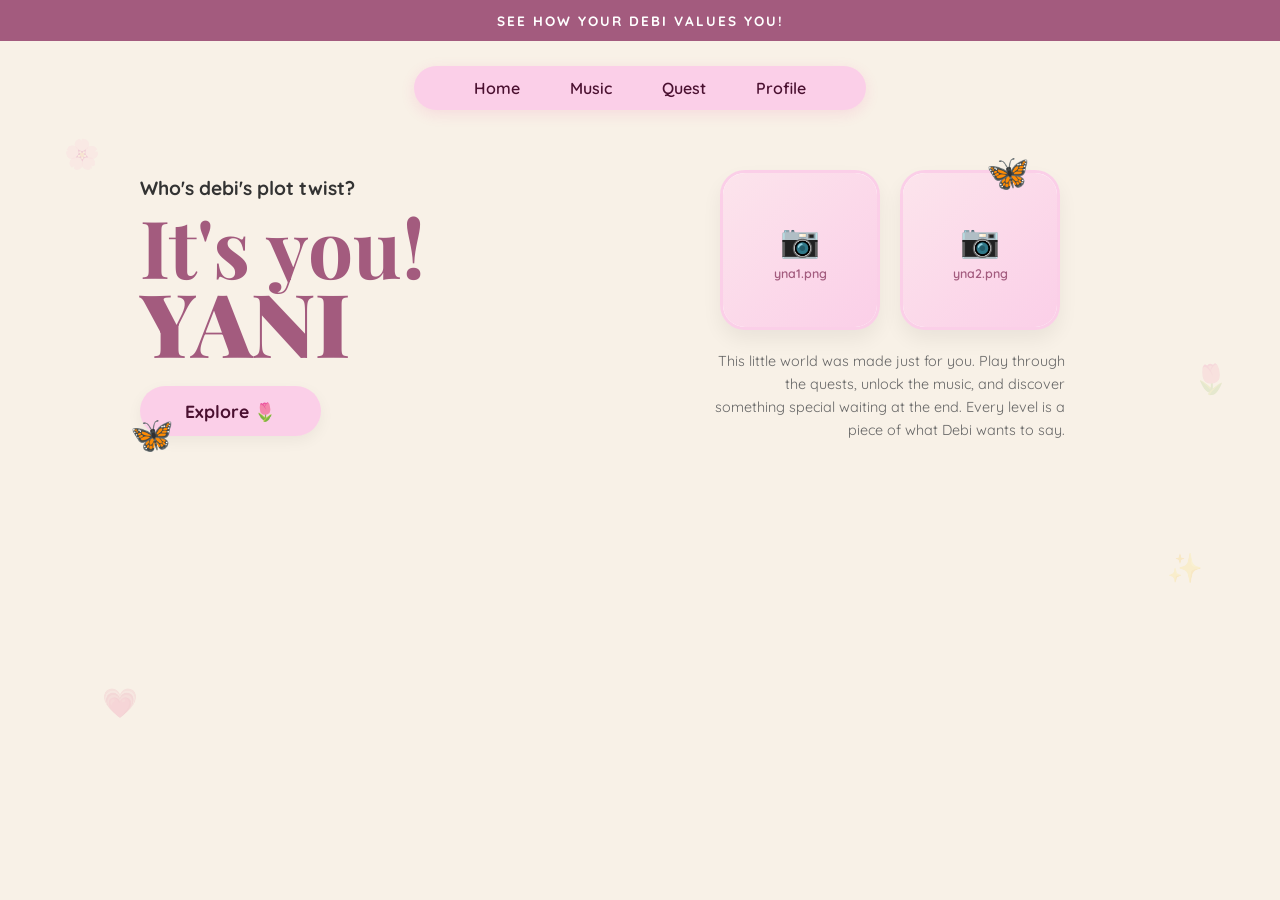
==== commit 646e0141: "Update links and image sources in home.html" ====
--- a/home.html
+++ b/home.html
@@ -240,7 +240,7 @@
     <div class="nav-pill">
       <a href="#home">Home</a>
       <a href="#music">Music</a>
-      <a href="#quest">Quest</a>
+      <a href="quest.html">Quest</a>
       <a href="#profile">Profile</a>
     </div>
   </nav>
@@ -259,22 +259,22 @@
         <span class="butterfly butterfly-2">🦋</span>
 
         <div class="img-placeholder">
-          <img src="yna1.jpg" alt="Yani"
+          <img src="yna1.png" alt="Yani"
                onerror="this.style.display='none'; this.nextElementSibling.style.display='flex'"/>
-          <div class="fallback"><span>📷</span>yna1.jpg</div>
+          <div class="fallback"><span>📷</span>yna1.png</div>
         </div>
 
         <div class="img-placeholder">
-          <img src="yna2.jpg" alt="Yani"
+          <img src="yna2.png" alt="Yani"
                onerror="this.style.display='none'; this.nextElementSibling.style.display='flex'"/>
-          <div class="fallback"><span>📷</span>yna2.jpg</div>
+          <div class="fallback"><span>📷</span>yna2.png</div>
         </div>
       </div>
 
       <p class="hero-desc">
         This little world was made just for you. Play through the quests,
         unlock the music, and discover something special waiting at the end.
-        Every level is a piece of what Debi wants to say. 💕
+        Every level is a piece of what Debi wants to say.
       </p>
     </div>
 
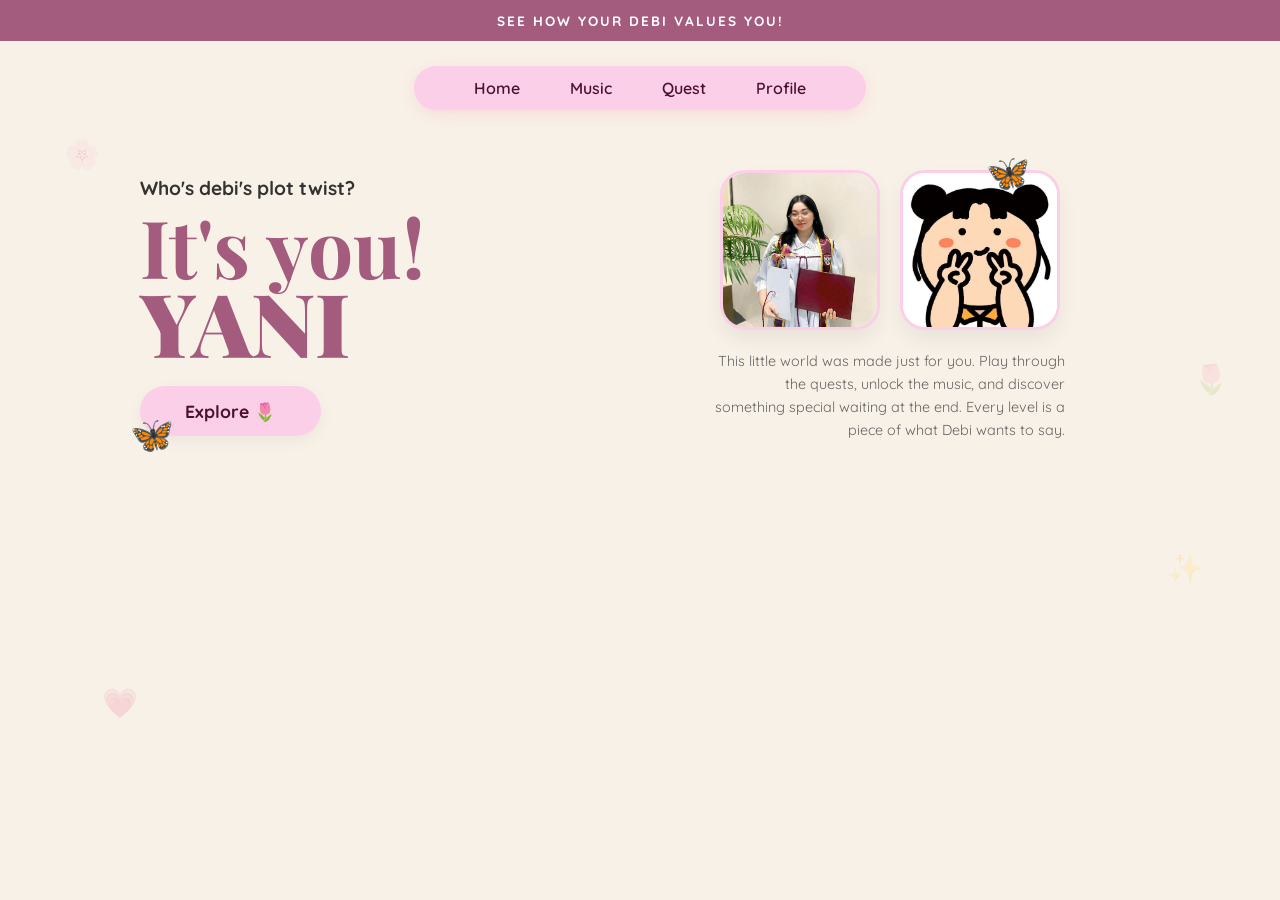
==== commit 88a5ffc3: "Update image file extensions from .png to .jpg" ====
--- a/home.html
+++ b/home.html
@@ -259,13 +259,13 @@
         <span class="butterfly butterfly-2">🦋</span>
 
         <div class="img-placeholder">
-          <img src="yna1.png" alt="Yani"
+          <img src="yna1.jpg" alt="Yani"
                onerror="this.style.display='none'; this.nextElementSibling.style.display='flex'"/>
           <div class="fallback"><span>📷</span>yna1.png</div>
         </div>
 
         <div class="img-placeholder">
-          <img src="yna2.png" alt="Yani"
+          <img src="yna2.jpg" alt="Yani"
                onerror="this.style.display='none'; this.nextElementSibling.style.display='flex'"/>
           <div class="fallback"><span>📷</span>yna2.png</div>
         </div>
